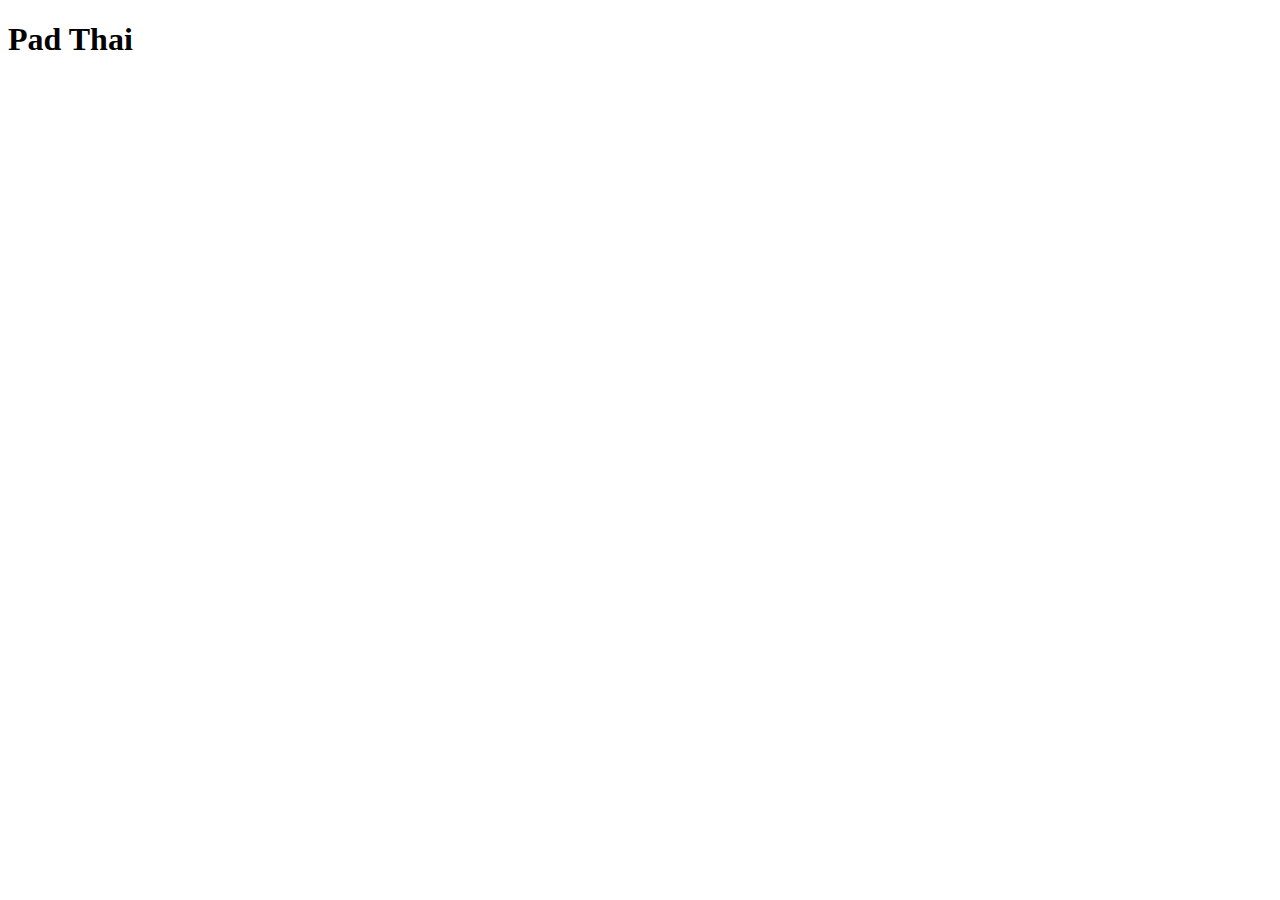
==== recipes/pad_thai.html @ d949eeff "Add pad_thai.html" ====
<!DOCTYPE html>
<html lang="en">
<head>
    <meta charset="UTF-8">
    <meta http-equiv="X-UA-Compatible" content="IE=edge">
    <meta name="viewport" content="width=device-width, initial-scale=1.0">
    <title>Document</title>
</head>
<body>
    <h1>Pad Thai</h1>
</body>
</html>
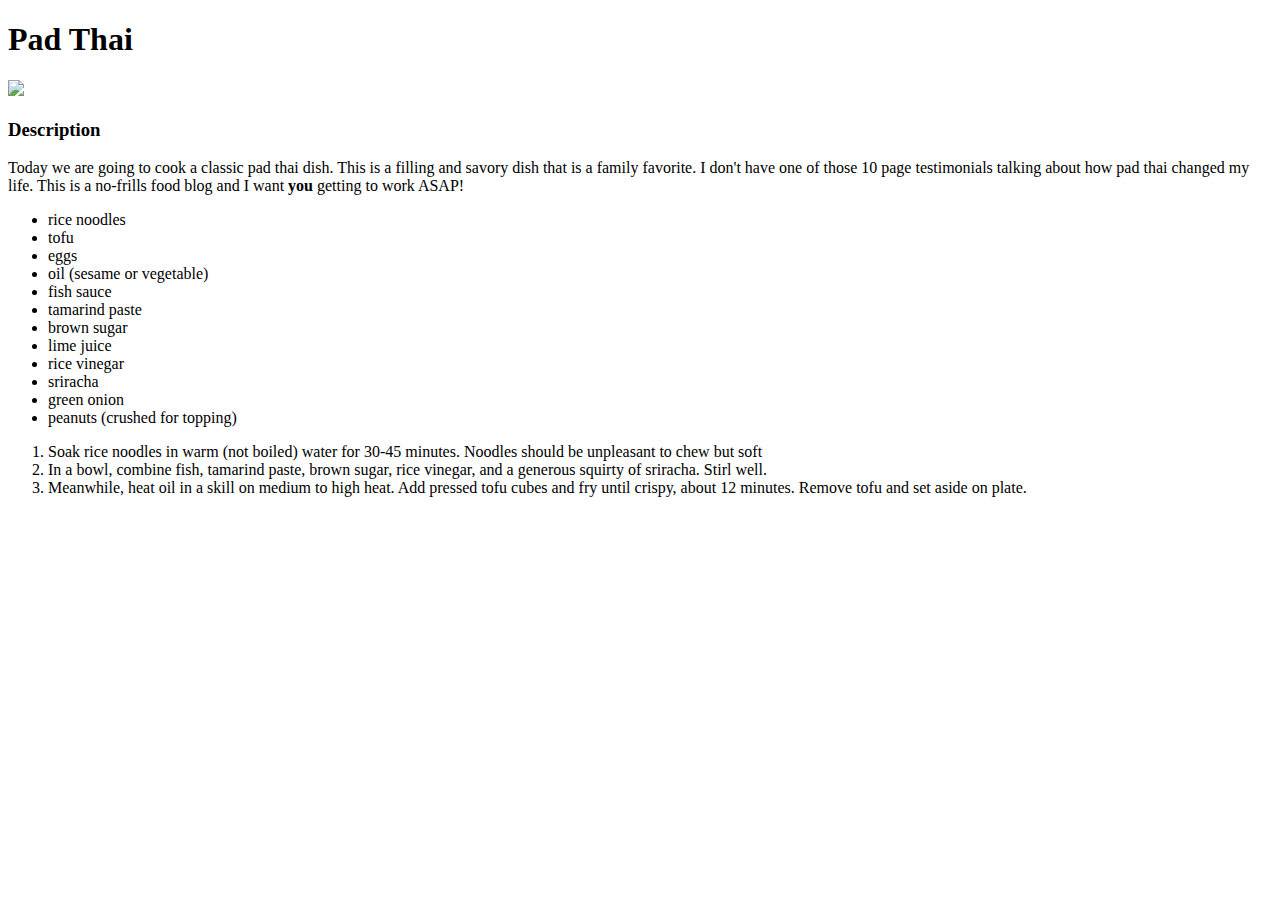
==== commit bf8e0707: "Add pad_thai.html" ====
--- a/recipes/pad_thai.html
+++ b/recipes/pad_thai.html
@@ -8,5 +8,31 @@
 </head>
 <body>
     <h1>Pad Thai</h1>
+    <img src="https://cafedelites.com/wp-content/uploads/2018/07/pad-thai-6.jpg">
+    <h3>Description</h3>
+        <p> Today we are going to cook a classic pad thai dish. This is a filling and savory dish that is a family favorite.
+            I don't have one of those 10 page testimonials talking about how pad thai changed my life. This is a no-frills 
+            food blog and I want <strong>you</strong> getting to work ASAP!
+        </p>
+    <ul>
+     <li>rice noodles</li>
+     <li>tofu</li>
+     <li>eggs</li>
+     <li>oil (sesame or vegetable)</li>
+     <li>fish sauce</li>
+     <li>tamarind paste</li>
+     <li>brown sugar</li>
+     <li>lime juice</li>
+     <li>rice vinegar</li>
+     <li>sriracha</li>
+     <li>green onion</li>
+     <li>peanuts (crushed for topping)</li>
+    </ul>
+    
+    <ol>
+        <li>Soak rice noodles in warm (not boiled) water for 30-45 minutes. Noodles should be unpleasant to chew but soft</li>
+        <li>In a bowl, combine fish, tamarind paste, brown sugar, rice vinegar, and a generous squirty of sriracha. Stirl well.</li>
+        <li>Meanwhile, heat oil in a skill on medium to high heat. Add pressed tofu cubes and fry until crispy, about 12 minutes. Remove tofu and set aside on plate.</li>
+    </ol>
 </body>
 </html>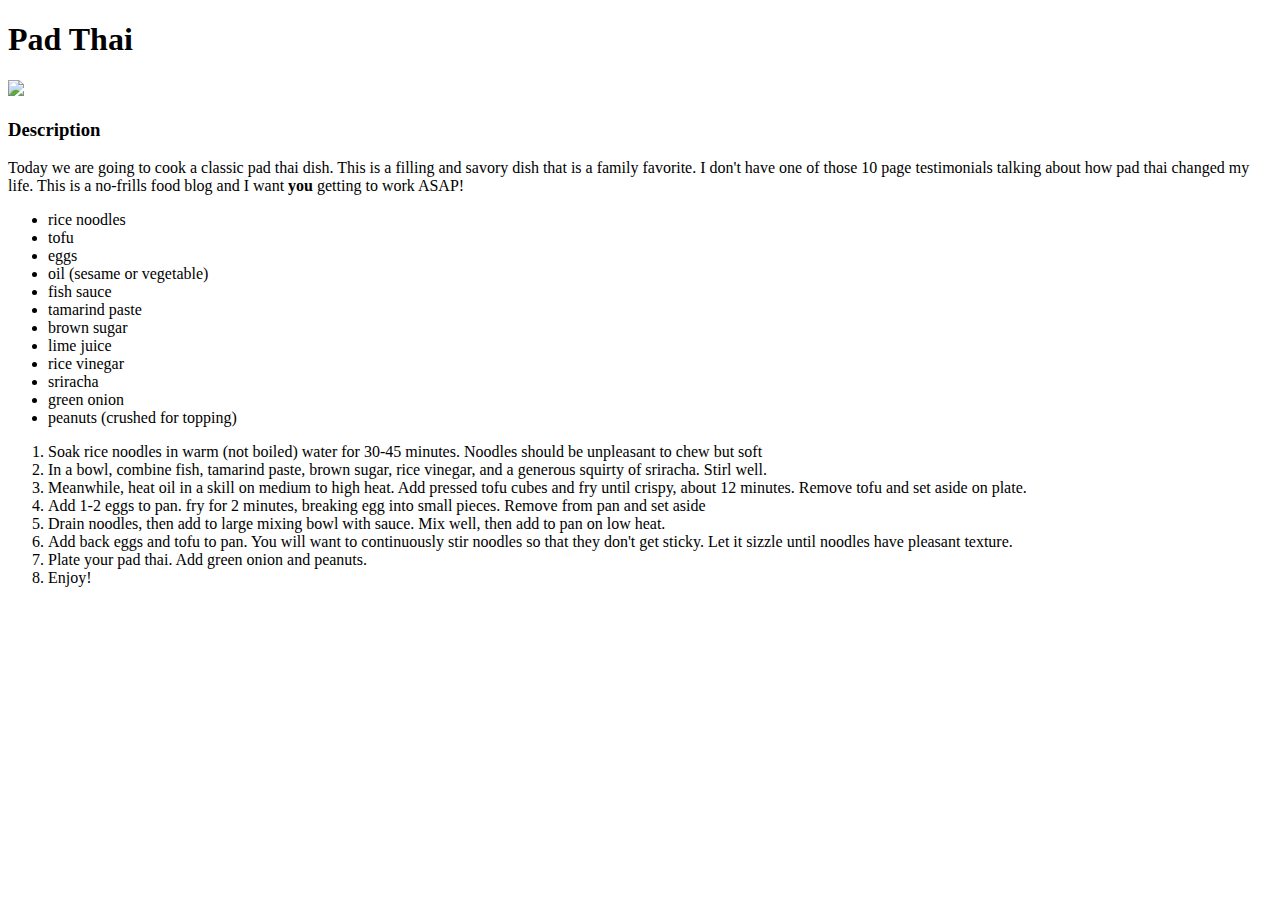
==== commit 96b43102: "Add pad_thai.html" ====
--- a/recipes/pad_thai.html
+++ b/recipes/pad_thai.html
@@ -33,6 +33,11 @@
         <li>Soak rice noodles in warm (not boiled) water for 30-45 minutes. Noodles should be unpleasant to chew but soft</li>
         <li>In a bowl, combine fish, tamarind paste, brown sugar, rice vinegar, and a generous squirty of sriracha. Stirl well.</li>
         <li>Meanwhile, heat oil in a skill on medium to high heat. Add pressed tofu cubes and fry until crispy, about 12 minutes. Remove tofu and set aside on plate.</li>
+        <li>Add 1-2 eggs to pan. fry for 2 minutes, breaking egg into small pieces. Remove from pan and set aside</li>
+        <li>Drain noodles, then add to large mixing bowl with sauce. Mix well, then add to pan on low heat.</li>
+        <li>Add back eggs and tofu to pan. You will want to continuously stir noodles so that they don't get sticky. Let it sizzle until noodles have pleasant texture.</li>
+        <li>Plate your pad thai. Add green onion and peanuts.</li>
+        <li>Enjoy!</li>
     </ol>
 </body>
 </html>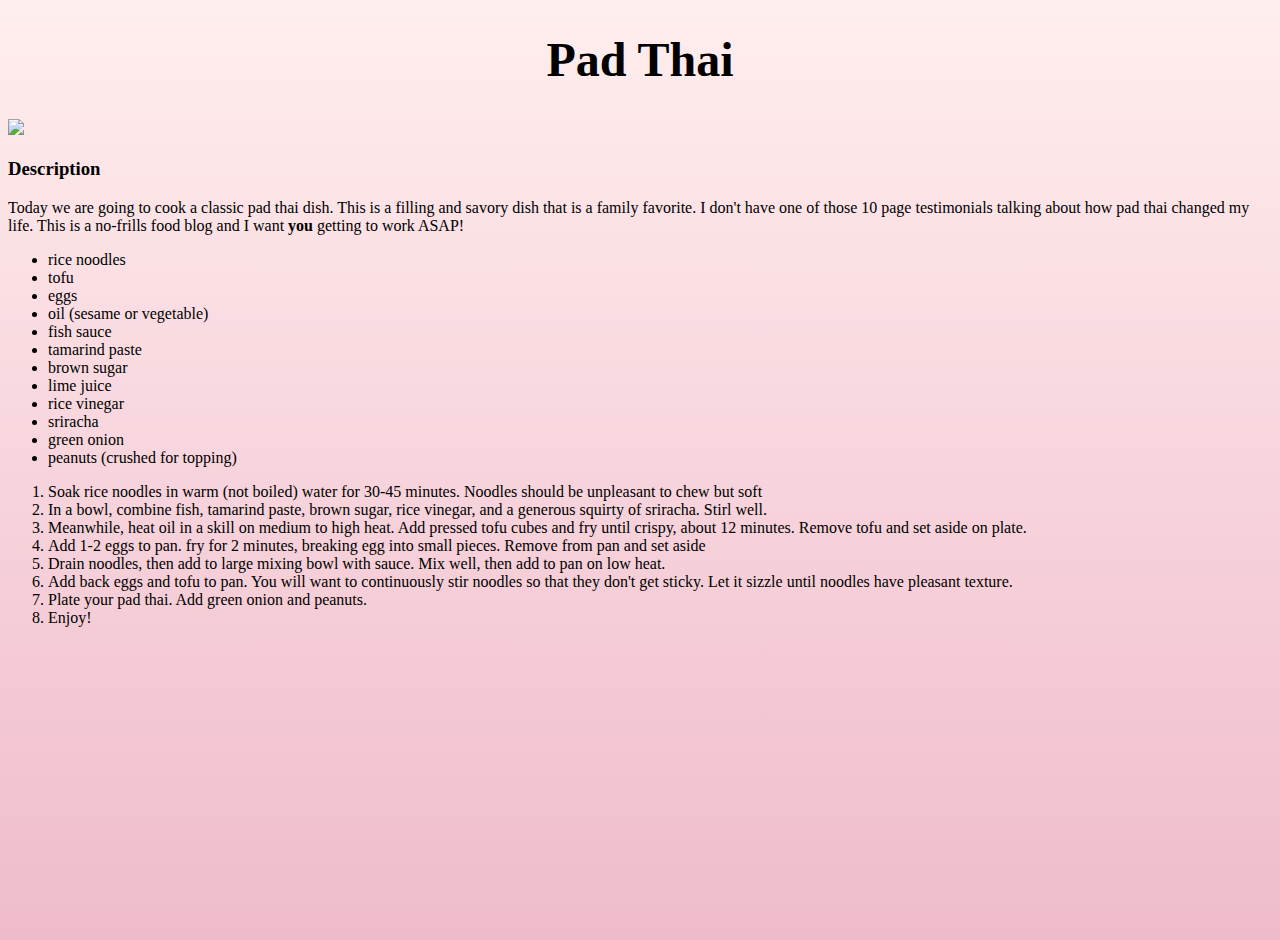
==== commit d7db24e3: "new message" ====
--- a/recipes/pad_thai.html
+++ b/recipes/pad_thai.html
@@ -1,6 +1,7 @@
 <!DOCTYPE html>
 <html lang="en">
 <head>
+    <link rel="stylesheet" href="../styles.css">
     <meta charset="UTF-8">
     <meta http-equiv="X-UA-Compatible" content="IE=edge">
     <meta name="viewport" content="width=device-width, initial-scale=1.0">
--- a/styles.css
+++ b/styles.css
@@ -0,0 +1,29 @@
+
+h1 {
+    text-align:center;
+    font-family: 'Cursive';
+    font-size: 3rem;
+    font-weight: underline;
+}
+
+body {
+    background: linear-gradient(180deg, #FFEEEE, #efbbca);
+    height: 100vh;
+}
+
+.block {
+    display: block;
+    margin:auto;
+    border-radius: 25px;
+    width: min(70%, 500px);
+    box-shadow: 0px 0px 20px rgba(0, 0, 0, 0.479);
+}
+
+#contents {
+    margin-top: 2rem;
+    height: 300px;
+    border: 100px solid black;
+    text-align: left;
+    border-radius: 50px;
+    background-color: rgb(255, 255, 255);
+}
